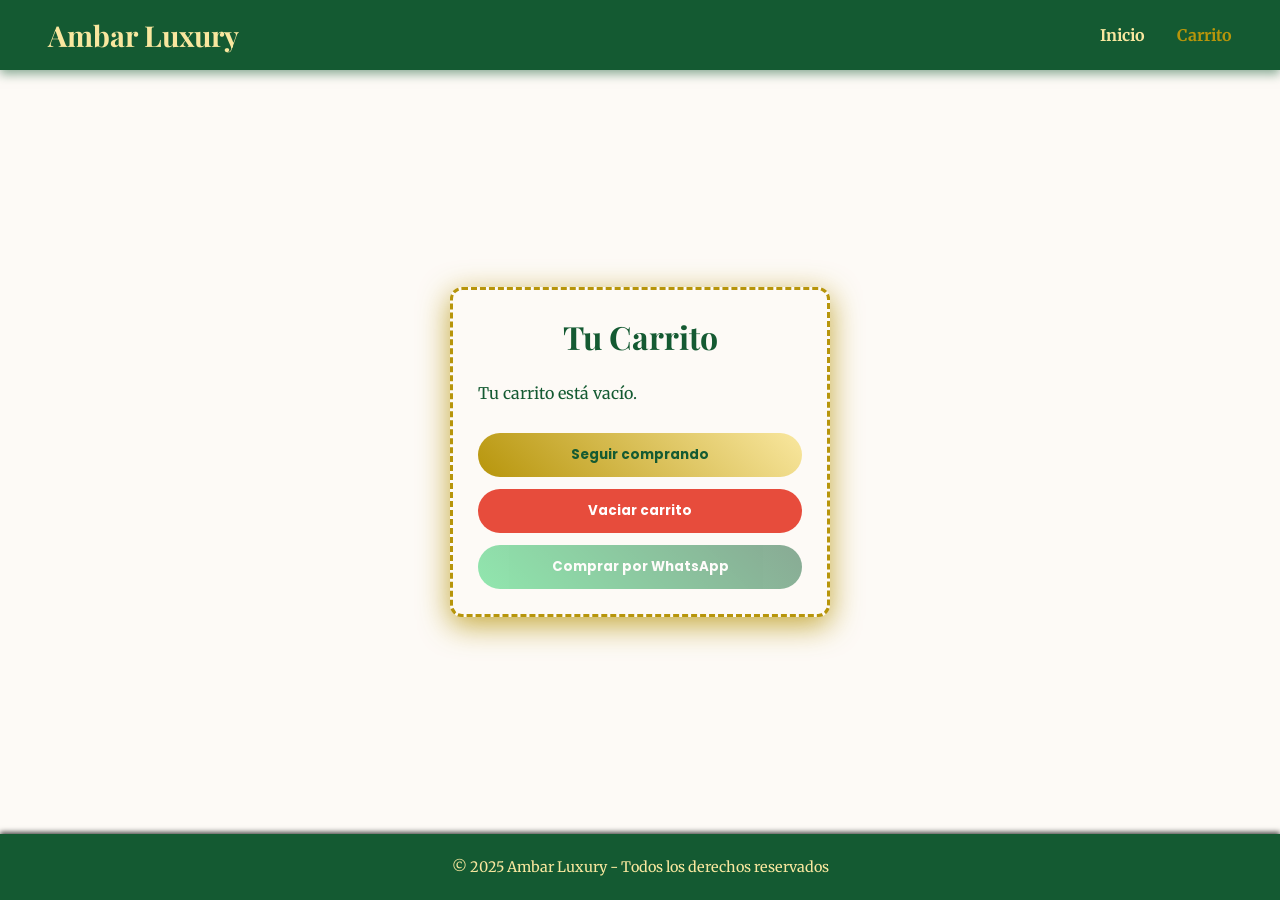
==== carrito.html @ 3f9c2c02 "Add files via upload" ====
<!DOCTYPE html>
<html lang="es">
<head>
  <meta charset="UTF-8" />
  <meta name="viewport" content="width=device-width, initial-scale=1" />
  <title>Tu Carrito - Ambar Luxury</title>
 <!-- Fuentes -->
 <link href="https://fonts.googleapis.com/css2?family=Merriweather&family=Playfair+Display&family=Poppins:wght@600;700&display=swap" rel="stylesheet" />

 <style>
   /* Reset básico */
   * {
     box-sizing: border-box;
     margin: 0;
     padding: 0;
   }

   body {
     font-family: 'Merriweather', serif;
     background-color: #fdfaf6;
     min-height: 100vh;
     display: flex;
     flex-direction: column;
     justify-content: space-between;
     color: #333333;
   }

   /* Navbar */
   .navbar {
     background-color: #145a32;
     display: flex;
     align-items: center;
     justify-content: space-between;
     padding: 1rem 3rem;
     color: #f9e79f;
     font-family: 'Playfair Display', serif;
     position: sticky;
     top: 0;
     z-index: 1000;
     box-shadow: 0 4px 10px rgba(20, 90, 50, 0.5);
   }

   .logo {
     font-weight: 700;
     font-size: 1.8rem;
     color: #f9e79f;
     user-select: none;
     cursor: pointer;
   }

   .nav-links {
     display: flex;
     gap: 2rem;
   }

   .nav-links a {
     color: #f9e79f;
     text-decoration: none;
     font-weight: 700;
     font-size: 1rem;
     font-family: 'Merriweather', serif;
     transition: color 0.3s ease;
     cursor: pointer;
   }

   .nav-links a:hover,
   .nav-links a.active {
     color: #b7950b;
   }

   /* Carrito modal (centrado en la columna) */
   main {
     flex-grow: 1;
     display: flex;
     justify-content: center;
     align-items: center;
     padding: 2rem 1rem;
   }

   .carrito {
     width: 380px;
     max-height: 80vh;
     overflow-y: auto;
     background: #fdfaf6;
     border: 3px dashed #b7950b;
     border-radius: 12px;
     padding: 25px;
     font-family: 'Merriweather', serif;
     box-shadow: 0 8px 30px rgba(183,149,11,0.8);
     color: #145a32;
   }

   /* Encabezado carrito */
   .carrito h1 {
     font-family: 'Playfair Display', serif;
     color: #145a32;
     text-align: center;
     margin-bottom: 25px;
     font-weight: 700;
     font-size: 2rem;
   }

   /* Producto container */
   .producto {
     margin-bottom: 18px;
     padding: 12px 15px;
     border: 1px solid #ccc;
     border-radius: 8px;
     font-family: 'Merriweather', serif;
     display: flex;
     justify-content: space-between;
     font-weight: 600;
     font-size: 1rem;
   }

   /* Total */
   .total {
     font-weight: 700;
     font-size: 1.3rem;
     text-align: right;
     margin-top: 20px;
     color: #b7950b;
     font-family: 'Playfair Display', serif;
   }

   /* Botones generales */
   .botones {
     display: flex;
     flex-direction: column;
     gap: 12px;
     margin-top: 30px;
   }

   button {
     width: 100%;
     padding: 12px;
     border: none;
     border-radius: 25px;
     font-weight: 700;
     font-family: 'Poppins', sans-serif;
     cursor: pointer;
     transition: background 0.3s ease;
     color: #145a32;
   }

   button:disabled {
     opacity: 0.5;
     cursor: not-allowed;
   }

   #seguir-comprando {
     background: linear-gradient(45deg, #b7950b, #f9e79f);
   }

   #seguir-comprando:hover {
     background: linear-gradient(45deg, #f9e79f, #b7950b);
   }

   #vaciar-carrito {
     background-color: #e74c3c; /* rojo */
     color: white;
   }

   #vaciar-carrito:hover {
     background-color: #c0392b; /* rojo oscuro */
   }

   #comprar-whatsapp {
     background: linear-gradient(45deg, #25d366, #145a32);
     color: white;
   }

   #comprar-whatsapp:hover {
     background: linear-gradient(45deg, #145a32, #25d366);
   }

   /* Footer */
   footer {
     background-color: #145a32;
     color: #f9e79f;
     padding: 1.5rem 2rem;
     text-align: center;
     font-size: 0.9rem;
     margin-top: auto;
     box-shadow: 0 -2px 5px rgba(0, 0, 0, 0.7);
     font-family: 'Merriweather', serif;
   }

   footer p {
     margin-bottom: 0.5rem;
     font-weight: 600;
   }

   footer a {
     color: #b7950b;
     text-decoration: none;
     font-weight: 700;
     transition: color 0.3s ease;
   }

   footer a:hover {
     color: #f9e79f;
   }

   /* Responsive */
   @media (max-width: 480px) {
     .carrito {
       width: 90%;
       max-height: 70vh;
       padding: 20px;
     }

     .navbar {
       padding: 1rem 1.5rem;
     }

     .nav-links {
       gap: 1rem;
     }
   }
 </style>
</head>
<body>

  <!-- Navbar -->
  <nav class="navbar">
    <div class="logo" onclick="window.location.href='index.html'">Ambar Luxury</div>
    <div class="nav-links">
      <a href="index.html">Inicio</a>
      <a href="carrito.html" class="active">Carrito</a>
    </div>
  </nav>

  <!-- Contenido principal -->
  <main>
    <div class="carrito">
      <h1>Tu Carrito</h1>
      <div id="contenido-carrito"></div>

      <div class="botones">
        <button id="seguir-comprando" onclick="volver()">Seguir comprando</button>
        <button id="vaciar-carrito">Vaciar carrito</button>
        <button id="comprar-whatsapp">Comprar por WhatsApp</button>
      </div>
    </div>
  </main>

  <footer>
    &copy; 2025 Ambar Luxury - Todos los derechos reservados
  </footer>

  <script>
    let carrito = JSON.parse(localStorage.getItem('carrito')) || [];

    const contenido = document.getElementById('contenido-carrito');
    const botonVaciar = document.getElementById('vaciar-carrito');
    const botonComprarWhatsapp = document.getElementById('comprar-whatsapp');

    function mostrarCarrito() {
      contenido.innerHTML = '';
      if (carrito.length === 0) {
        contenido.innerHTML = '<p>Tu carrito está vacío.</p>';
        botonComprarWhatsapp.disabled = true;
      } else {
        botonComprarWhatsapp.disabled = false;
        let total = 0;
        carrito.forEach(prod => {
          contenido.innerHTML += `<div class="producto">${prod.nombre} <span>$${prod.precio.toLocaleString()}</span></div>`;
          total += prod.precio;
        });
        contenido.innerHTML += `<div class="total">Total: $${total.toLocaleString()}</div>`;
      }
    }

    mostrarCarrito();

    botonVaciar.addEventListener('click', () => {
      if (carrito.length === 0) {
        alert('El carrito ya está vacío');
        return;
      }
      carrito = [];
      localStorage.removeItem('carrito');
      mostrarCarrito();
      alert('El carrito ha sido vaciado');
    });

    botonComprarWhatsapp.addEventListener('click', () => {
      if (carrito.length === 0) {
        alert('Tu carrito está vacío');
        return;
      }

      let mensaje = '¡Hola! Estoy interesado en comprar estos productos:%0A';
      let total = 0;
      carrito.forEach(prod => {
        mensaje += `- ${prod.nombre} - $${prod.precio.toLocaleString()}%0A`;
        total += prod.precio;
      });
      mensaje += `%0ATotal: $${total.toLocaleString()}%0AGracias.`;

      // Cambia este número por el de WhatsApp real con código país (sin + ni espacios)
      const numeroWhatsapp = '573209790809';

      const url = `https://wa.me/${numeroWhatsapp}?text=${mensaje}`;
      window.open(url, '_blank');
    });

    function volver() {
      window.location.href = 'index.html'; // Cambia a la URL que quieras
    }
  </script>

</body>
</html>
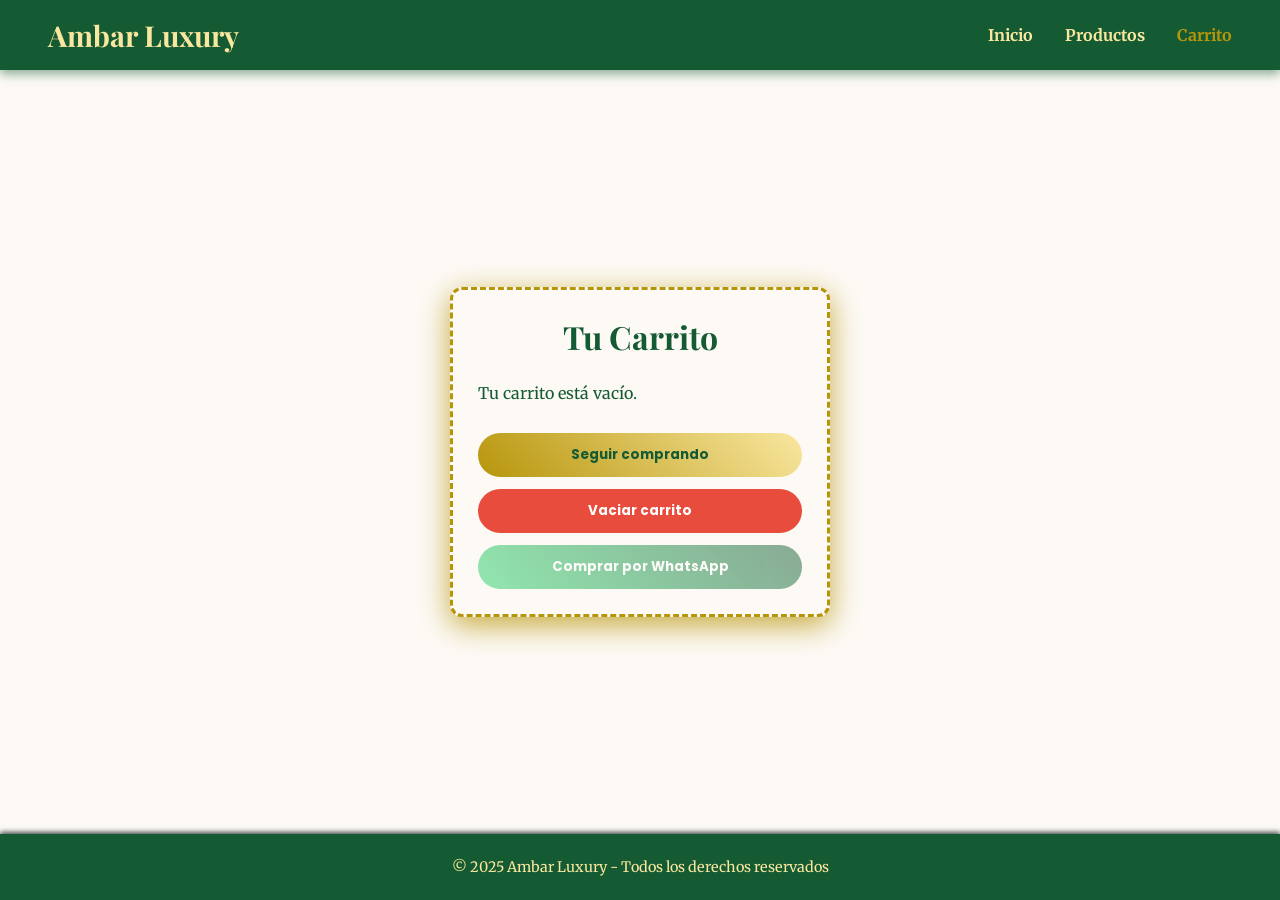
==== commit bd1f426e: "Add files via upload" ====
--- a/carrito.html
+++ b/carrito.html
@@ -227,6 +227,7 @@
     <div class="logo" onclick="window.location.href='index.html'">Ambar Luxury</div>
     <div class="nav-links">
       <a href="index.html">Inicio</a>
+      <a href="productos.html">Productos</a>
       <a href="carrito.html" class="active">Carrito</a>
     </div>
   </nav>
@@ -307,7 +308,7 @@
     });
 
     function volver() {
-      window.location.href = 'index.html'; // Cambia a la URL que quieras
+      window.location.href = 'productos.html'; // Cambia a la URL que quieras
     }
   </script>
 
